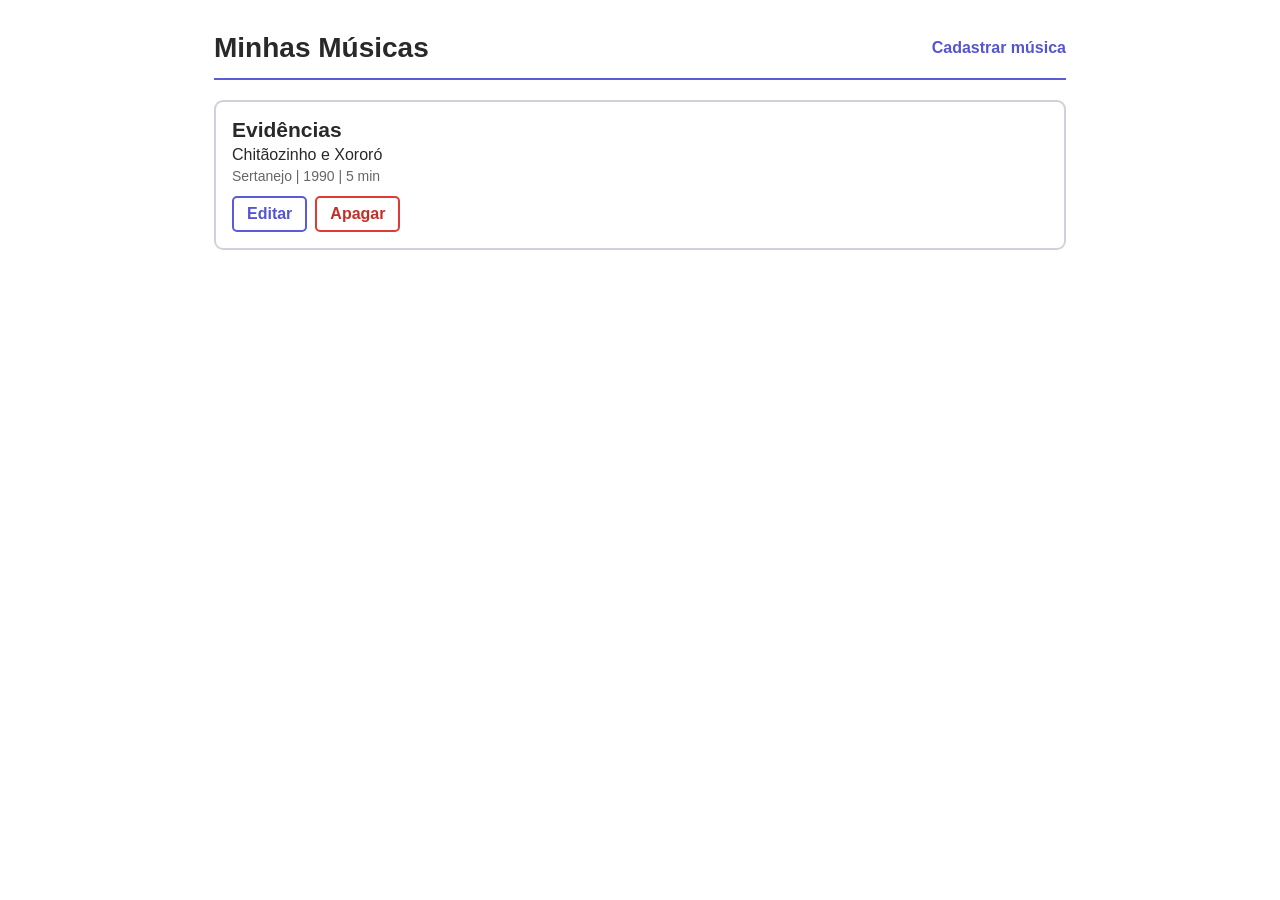
==== index.html @ 1770ee5a "musicas_frontend" ====
<!DOCTYPE html>
<html lang="pt-BR">
<head>
    <meta charset="UTF-8">
    <meta name="viewport" content="width=device-width, initial-scale=1.0">
    <title>Minhas Músicas</title>
    <link rel="stylesheet" href="index.css">
</head>
<body>
    <header class="cabecalho">
        <h1>Minhas Músicas</h1>
        <a href="cadastrar.html">Cadastrar música</a>
    </header>

    <main>
        <section id="listaMusicas" aria-label="Lista de músicas">
            <article class="musica">
                <h2>Evidências</h2>
                <p class="artista">Chitãozinho e Xororó</p>
                <p class="detalhes">Sertanejo | 1990 | 5 min</p>
                <div class="acoes">
                    <a class="editar" href="editar.html?id=1">Editar</a>
                    <button class="apagar" type="button">Apagar</button>
                </div>
            </article>
        </section>
    </main>

    <script src="index.js"></script>
</body>
</html>
---- index.css ----
* {
    box-sizing: border-box;
}

body {
    max-width: 900px;
    margin: 0 auto;
    padding: 32px 24px;
    color: #292929;
    background: #fff;
    font-family: Arial, Helvetica, sans-serif;
}

.cabecalho {
    display: flex;
    align-items: center;
    justify-content: space-between;
    gap: 20px;
    margin-bottom: 20px;
    padding-bottom: 14px;
    border-bottom: 2px solid #5b5bd6;
}

h1 {
    margin: 0;
    font-size: 28px;
}

a {
    color: #5555d4;
    font-weight: 700;
}

.cabecalho a {
    text-decoration: none;
}

#listaMusicas {
    display: flex;
    flex-direction: column;
    gap: 14px;
}

.musica {
    padding: 16px;
    border: 2px solid #d1d1dc;
    border-radius: 9px;
}

.musica h2 {
    margin: 0 0 4px;
    font-size: 21px;
}

.artista {
    margin: 0 0 4px;
}

.detalhes {
    margin: 0 0 12px;
    color: #666;
    font-size: 14px;
}

.acoes {
    display: flex;
    gap: 8px;
}

.editar,
.apagar {
    padding: 7px 13px;
    border: 2px solid #5b5bd6;
    border-radius: 5px;
    background: #fff;
    color: #5555d4;
    font: inherit;
    font-weight: 700;
    text-decoration: none;
    cursor: pointer;
}

.apagar {
    border-color: #df3b32;
    color: #c52e27;
}

@media (max-width: 480px) {
    body {
        padding: 24px 16px;
    }

    .cabecalho {
        align-items: flex-start;
        flex-direction: column;
        gap: 10px;
    }
}
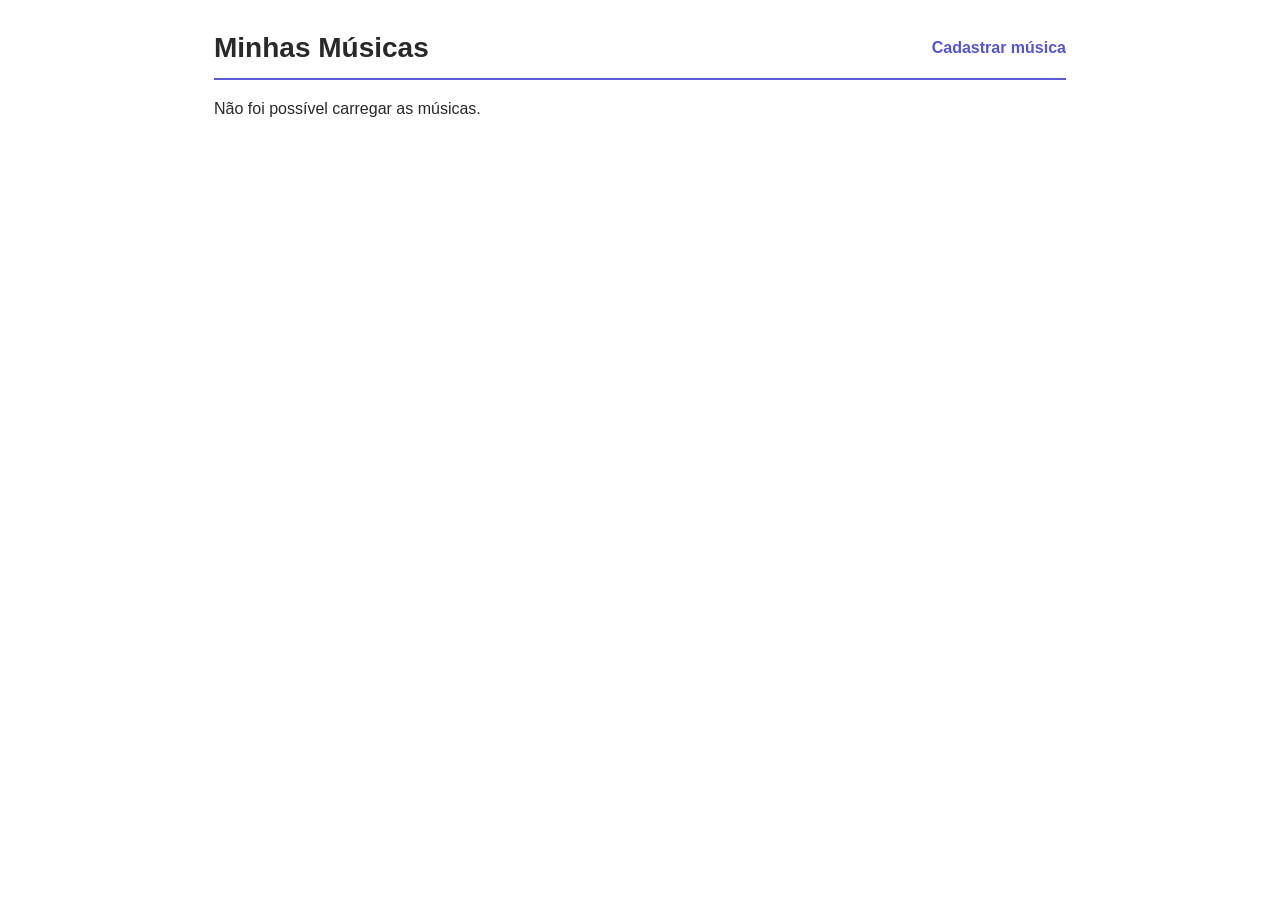
==== commit 71c38246: "Lista de músicas Co-authored-by: Copilot <223556219+Copilot@users.noreply.github.com>" ====
--- a/index.html
+++ b/index.html
@@ -13,17 +13,7 @@
     </header>
 
     <main>
-        <section id="listaMusicas" aria-label="Lista de músicas">
-            <article class="musica">
-                <h2>Evidências</h2>
-                <p class="artista">Chitãozinho e Xororó</p>
-                <p class="detalhes">Sertanejo | 1990 | 5 min</p>
-                <div class="acoes">
-                    <a class="editar" href="editar.html?id=1">Editar</a>
-                    <button class="apagar" type="button">Apagar</button>
-                </div>
-            </article>
-        </section>
+        <section id="listaMusicas" aria-label="Lista de músicas"></section>
     </main>
 
     <script src="index.js"></script>
